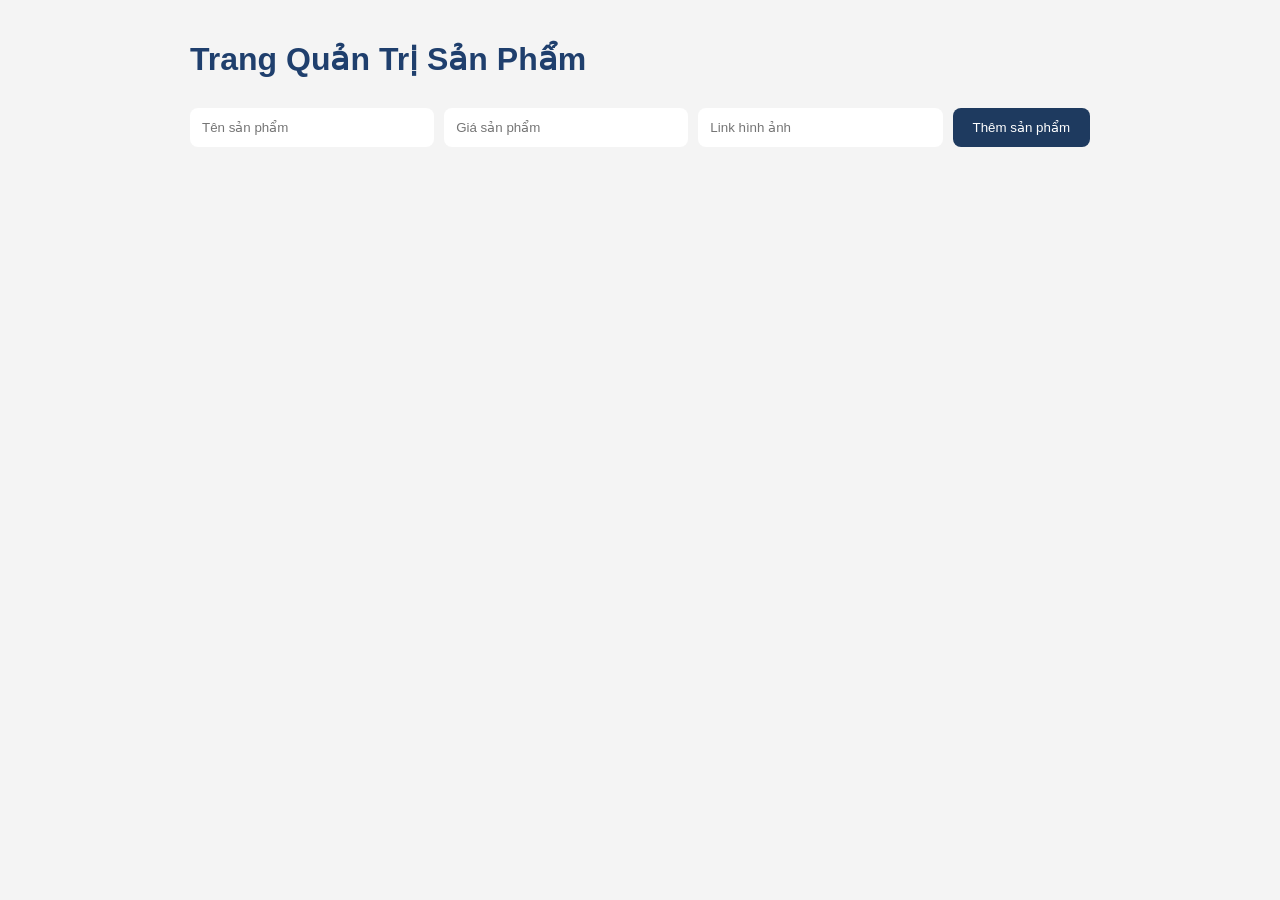
==== admin.html @ d1f6ede6 "update website" ====
<!DOCTYPE html>
<html lang="vi">
<head>
  <meta charset="UTF-8" />
  <meta name="viewport" content="width=device-width, initial-scale=1.0"/>
  <title>Admin - Hạt Hương Việt</title>

  <link rel="stylesheet" href="admin.css">
</head>

<body>

  <div class="admin-container">

    <h1>Trang Quản Trị Sản Phẩm</h1>

    <!-- FORM -->

    <div class="admin-form">

      <input type="text" id="name" placeholder="Tên sản phẩm">

      <input type="number" id="price" placeholder="Giá sản phẩm">

      <input type="text" id="image" placeholder="Link hình ảnh">

      <button onclick="addProduct()">
        Thêm sản phẩm
      </button>

    </div>

    <!-- DANH SÁCH -->

    <div id="adminProducts"></div>

  </div>

  <script src="admin.js"></script>

</body>
</html>
---- admin.css ----
*{
  margin:0;
  padding:0;
  box-sizing:border-box;
  font-family:Arial;
}

body{
  background:#f4f4f4;
  padding:40px;
}

.admin-container{
  max-width:1000px;
  margin:auto;
}

h1{
  margin-bottom:30px;
  color:#1f3f6d;
}

.admin-form{
  display:flex;
  gap:10px;
  margin-bottom:30px;
}

.admin-form input{
  flex:1;
  padding:12px;
  border:none;
  border-radius:8px;
}

.admin-form button{
  padding:12px 20px;
  border:none;
  background:#ff914d;
  color:white;
  border-radius:8px;
  cursor:pointer;
}

.admin-product{
  background:white;
  display:flex;
  align-items:center;
  justify-content:space-between;
  padding:15px;
  border-radius:10px;
  margin-bottom:15px;
}

.admin-product img{
  width:80px;
  height:80px;
  object-fit:cover;
  border-radius:10px;
}

.product-info{
  flex:1;
  margin-left:20px;
}

.delete-btn{
  background:red;
  color:white;
  border:none;
  padding:10px 15px;
  border-radius:8px;
  cursor:pointer;
}
body{
  font-family: Arial;
  background:#f4f4f4;
  padding:40px;
}

.admin-container{
  max-width:900px;
  margin:auto;
}

h1{
  margin-bottom:30px;
}

.admin-form{
  display:flex;
  gap:10px;
  margin-bottom:30px;
}

.admin-form input{
  flex:1;
  padding:12px;
}

.admin-form button{
  padding:12px 20px;
  border:none;
  background:#1e3a5f;
  color:white;
  cursor:pointer;
}

.admin-card{
  display:flex;
  align-items:center;
  justify-content:space-between;
  background:white;
  padding:15px;
  border-radius:10px;
  margin-bottom:15px;
}

.admin-card img{
  width:80px;
  height:80px;
  object-fit:cover;
  border-radius:10px;
}

.admin-card button{
  background:red;
  color:white;
  border:none;
  padding:10px;
  cursor:pointer;
}
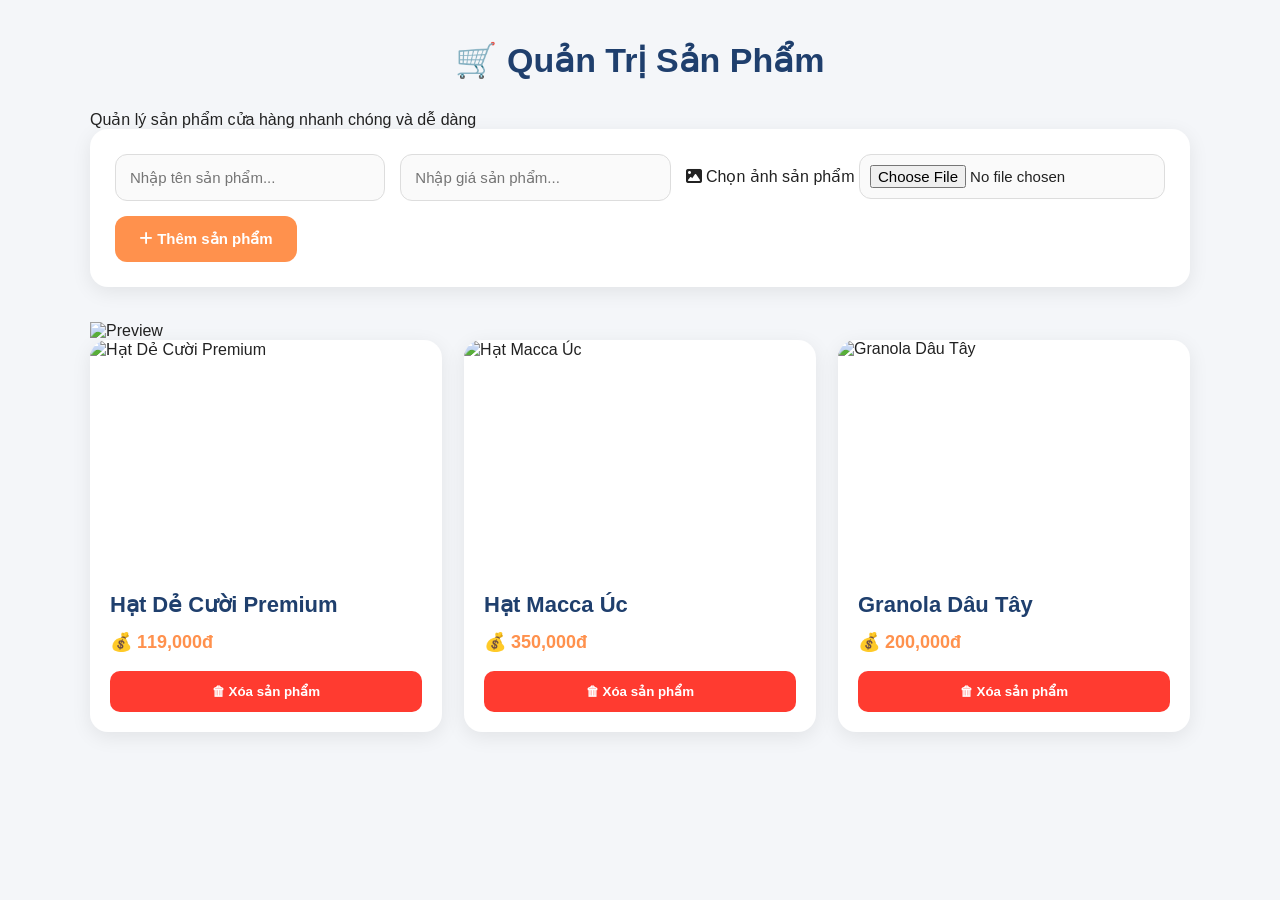
==== commit d2c29cb3: "update mobile checkout" ====
--- a/admin.html
+++ b/admin.html
@@ -1,42 +1,133 @@
 <!DOCTYPE html>
 <html lang="vi">
+
 <head>
-  <meta charset="UTF-8" />
-  <meta name="viewport" content="width=device-width, initial-scale=1.0"/>
-  <title>Admin - Hạt Hương Việt</title>
 
+  <meta charset="UTF-8">
+
+  <meta
+    name="viewport"
+    content="width=device-width, initial-scale=1.0"
+  >
+
+  <title>Admin Dashboard - SHOP NGUYỄN TẤN ĐẠT</title>
+
+  <!-- CSS -->
   <link rel="stylesheet" href="admin.css">
+
+  <!-- FONT AWESOME -->
+  <link
+    rel="stylesheet"
+    href="https://cdnjs.cloudflare.com/ajax/libs/font-awesome/6.5.1/css/all.min.css"
+  >
+
 </head>
 
 <body>
 
   <div class="admin-container">
 
-    <h1>Trang Quản Trị Sản Phẩm</h1>
+    <!-- HEADER -->
+
+    <div class="admin-header">
+
+      <div>
+
+        <h1>
+          🛒 Quản Trị Sản Phẩm
+        </h1>
+
+        <p class="sub-title">
+          Quản lý sản phẩm cửa hàng nhanh chóng và dễ dàng
+        </p>
+
+      </div>
+
+    </div>
 
     <!-- FORM -->
 
     <div class="admin-form">
 
-      <input type="text" id="name" placeholder="Tên sản phẩm">
+      <!-- PRODUCT NAME -->
 
-      <input type="number" id="price" placeholder="Giá sản phẩm">
+      <input
+        type="text"
+        id="name"
+        placeholder="Nhập tên sản phẩm..."
+      >
 
-      <input type="text" id="image" placeholder="Link hình ảnh">
+      <!-- PRODUCT PRICE -->
+
+      <input
+        type="number"
+        id="price"
+        placeholder="Nhập giá sản phẩm..."
+      >
+
+      <!-- IMAGE UPLOAD -->
+
+      <div class="upload-box">
+
+        <label for="image">
+
+          <i class="fa-solid fa-image"></i>
+
+          Chọn ảnh sản phẩm
+
+        </label>
+
+        <input
+          type="file"
+          id="image"
+          accept="image/*"
+        >
+
+      </div>
+
+      <!-- ADD BUTTON -->
 
       <button onclick="addProduct()">
+
+        <i class="fa-solid fa-plus"></i>
+
         Thêm sản phẩm
+
       </button>
 
     </div>
 
-    <!-- DANH SÁCH -->
+    <!-- PREVIEW IMAGE -->
 
-    <div id="adminProducts"></div>
+    <div class="preview-container">
+
+      <img
+        id="previewImage"
+        src=""
+        alt="Preview"
+      >
+
+    </div>
+
+    <!-- PRODUCT LIST -->
+
+    <div
+      id="adminProducts"
+      class="products-grid"
+    >
+
+      <p class="empty-text">
+        Chưa có sản phẩm nào
+      </p>
+
+    </div>
 
   </div>
+
+  <!-- JAVASCRIPT -->
 
   <script src="admin.js"></script>
 
 </body>
+
 </html>
--- a/admin.css
+++ b/admin.css
@@ -1,132 +1,247 @@
+/* =========================
+   RESET
+========================= */
+
 *{
   margin:0;
   padding:0;
   box-sizing:border-box;
-  font-family:Arial;
 }
 
 body{
-  background:#f4f4f4;
-  padding:40px;
-}
+  font-family:Arial, sans-serif;
+  background:#f4f6f9;
+  color:#222;
+  padding:40px 20px;
+}
+
+/* =========================
+   CONTAINER
+========================= */
 
 .admin-container{
-  max-width:1000px;
+  max-width:1100px;
   margin:auto;
 }
 
+/* =========================
+   TITLE
+========================= */
+
 h1{
+  font-size:34px;
   margin-bottom:30px;
   color:#1f3f6d;
-}
+  font-weight:700;
+  text-align:center;
+}
+
+/* =========================
+   FORM
+========================= */
 
 .admin-form{
+  background:#fff;
+  padding:25px;
+  border-radius:18px;
+  display:flex;
+  gap:15px;
+  margin-bottom:35px;
+  box-shadow:0 5px 20px rgba(0,0,0,0.08);
+  flex-wrap:wrap;
+}
+
+.admin-form input{
+  flex:1;
+  min-width:220px;
+  padding:14px;
+  border:1px solid #ddd;
+  border-radius:12px;
+  outline:none;
+  font-size:15px;
+  transition:0.3s;
+  background:#fafafa;
+}
+
+.admin-form input:focus{
+  border-color:#1f3f6d;
+  background:#fff;
+  box-shadow:0 0 0 4px rgba(31,63,109,0.1);
+}
+
+/* FILE INPUT */
+
+.admin-form input[type="file"]{
+  padding:10px;
+  cursor:pointer;
+}
+
+/* =========================
+   BUTTON
+========================= */
+
+.admin-form button{
+  padding:14px 24px;
+  border:none;
+  background:#ff914d;
+  color:#fff;
+  border-radius:12px;
+  cursor:pointer;
+  font-weight:bold;
+  font-size:15px;
+  transition:0.3s;
+}
+
+.admin-form button:hover{
+  background:#ff7b26;
+  transform:translateY(-2px);
+  box-shadow:0 8px 20px rgba(255,145,77,0.3);
+}
+
+/* =========================
+   PRODUCTS GRID
+========================= */
+
+.products-grid{
+  display:grid;
+  grid-template-columns:repeat(auto-fit,minmax(320px,1fr));
+  gap:22px;
+}
+
+/* =========================
+   PRODUCT CARD
+========================= */
+
+.admin-card{
+  background:#fff;
+  border-radius:18px;
+  overflow:hidden;
+  box-shadow:0 5px 20px rgba(0,0,0,0.08);
+  transition:0.35s;
+  display:flex;
+  flex-direction:column;
+}
+
+.admin-card:hover{
+  transform:translateY(-5px);
+  box-shadow:0 10px 30px rgba(0,0,0,0.12);
+}
+
+/* =========================
+   IMAGE
+========================= */
+
+.admin-card img{
+  width:100%;
+  height:230px;
+  object-fit:cover;
+  display:block;
+}
+
+/* =========================
+   PRODUCT INFO
+========================= */
+
+.product-info{
+  padding:20px;
+}
+
+.product-info h3{
+  font-size:22px;
+  color:#1f3f6d;
+  margin-bottom:10px;
+  line-height:1.4;
+}
+
+.product-info p{
+  font-size:18px;
+  color:#ff914d;
+  font-weight:bold;
+  margin-bottom:18px;
+}
+
+/* =========================
+   ACTIONS
+========================= */
+
+.product-actions{
   display:flex;
   gap:10px;
-  margin-bottom:30px;
-}
-
-.admin-form input{
+}
+
+.delete-btn{
   flex:1;
-  padding:12px;
+  background:#ff3b30;
+  color:#fff;
   border:none;
-  border-radius:8px;
-}
-
-.admin-form button{
-  padding:12px 20px;
-  border:none;
-  background:#ff914d;
-  color:white;
-  border-radius:8px;
+  padding:13px;
+  border-radius:10px;
   cursor:pointer;
-}
-
-.admin-product{
-  background:white;
-  display:flex;
-  align-items:center;
-  justify-content:space-between;
-  padding:15px;
+  font-weight:bold;
+  transition:0.3s;
+}
+
+.delete-btn:hover{
+  background:#df241a;
+  transform:scale(1.02);
+}
+
+/* =========================
+   EMPTY STATE
+========================= */
+
+.empty-text{
+  text-align:center;
+  padding:50px 20px;
+  background:#fff;
+  border-radius:18px;
+  color:#888;
+  font-size:18px;
+  box-shadow:0 5px 20px rgba(0,0,0,0.06);
+}
+
+/* =========================
+   SCROLLBAR
+========================= */
+
+::-webkit-scrollbar{
+  width:8px;
+}
+
+::-webkit-scrollbar-thumb{
+  background:#c9c9c9;
   border-radius:10px;
-  margin-bottom:15px;
-}
-
-.admin-product img{
-  width:80px;
-  height:80px;
-  object-fit:cover;
-  border-radius:10px;
-}
-
-.product-info{
-  flex:1;
-  margin-left:20px;
-}
-
-.delete-btn{
-  background:red;
-  color:white;
-  border:none;
-  padding:10px 15px;
-  border-radius:8px;
-  cursor:pointer;
-}
-body{
-  font-family: Arial;
-  background:#f4f4f4;
-  padding:40px;
-}
-
-.admin-container{
-  max-width:900px;
-  margin:auto;
-}
-
-h1{
-  margin-bottom:30px;
-}
-
-.admin-form{
-  display:flex;
-  gap:10px;
-  margin-bottom:30px;
-}
-
-.admin-form input{
-  flex:1;
-  padding:12px;
-}
-
-.admin-form button{
-  padding:12px 20px;
-  border:none;
-  background:#1e3a5f;
-  color:white;
-  cursor:pointer;
-}
-
-.admin-card{
-  display:flex;
-  align-items:center;
-  justify-content:space-between;
-  background:white;
-  padding:15px;
-  border-radius:10px;
-  margin-bottom:15px;
-}
-
-.admin-card img{
-  width:80px;
-  height:80px;
-  object-fit:cover;
-  border-radius:10px;
-}
-
-.admin-card button{
-  background:red;
-  color:white;
-  border:none;
-  padding:10px;
-  cursor:pointer;
+}
+
+/* =========================
+   RESPONSIVE
+========================= */
+
+@media(max-width:768px){
+
+  body{
+    padding:20px 15px;
+  }
+
+  h1{
+    font-size:28px;
+  }
+
+  .admin-form{
+    flex-direction:column;
+    padding:20px;
+  }
+
+  .admin-form button{
+    width:100%;
+  }
+
+  .products-grid{
+    grid-template-columns:1fr;
+  }
+
+  .admin-card img{
+    height:220px;
+  }
+
 }
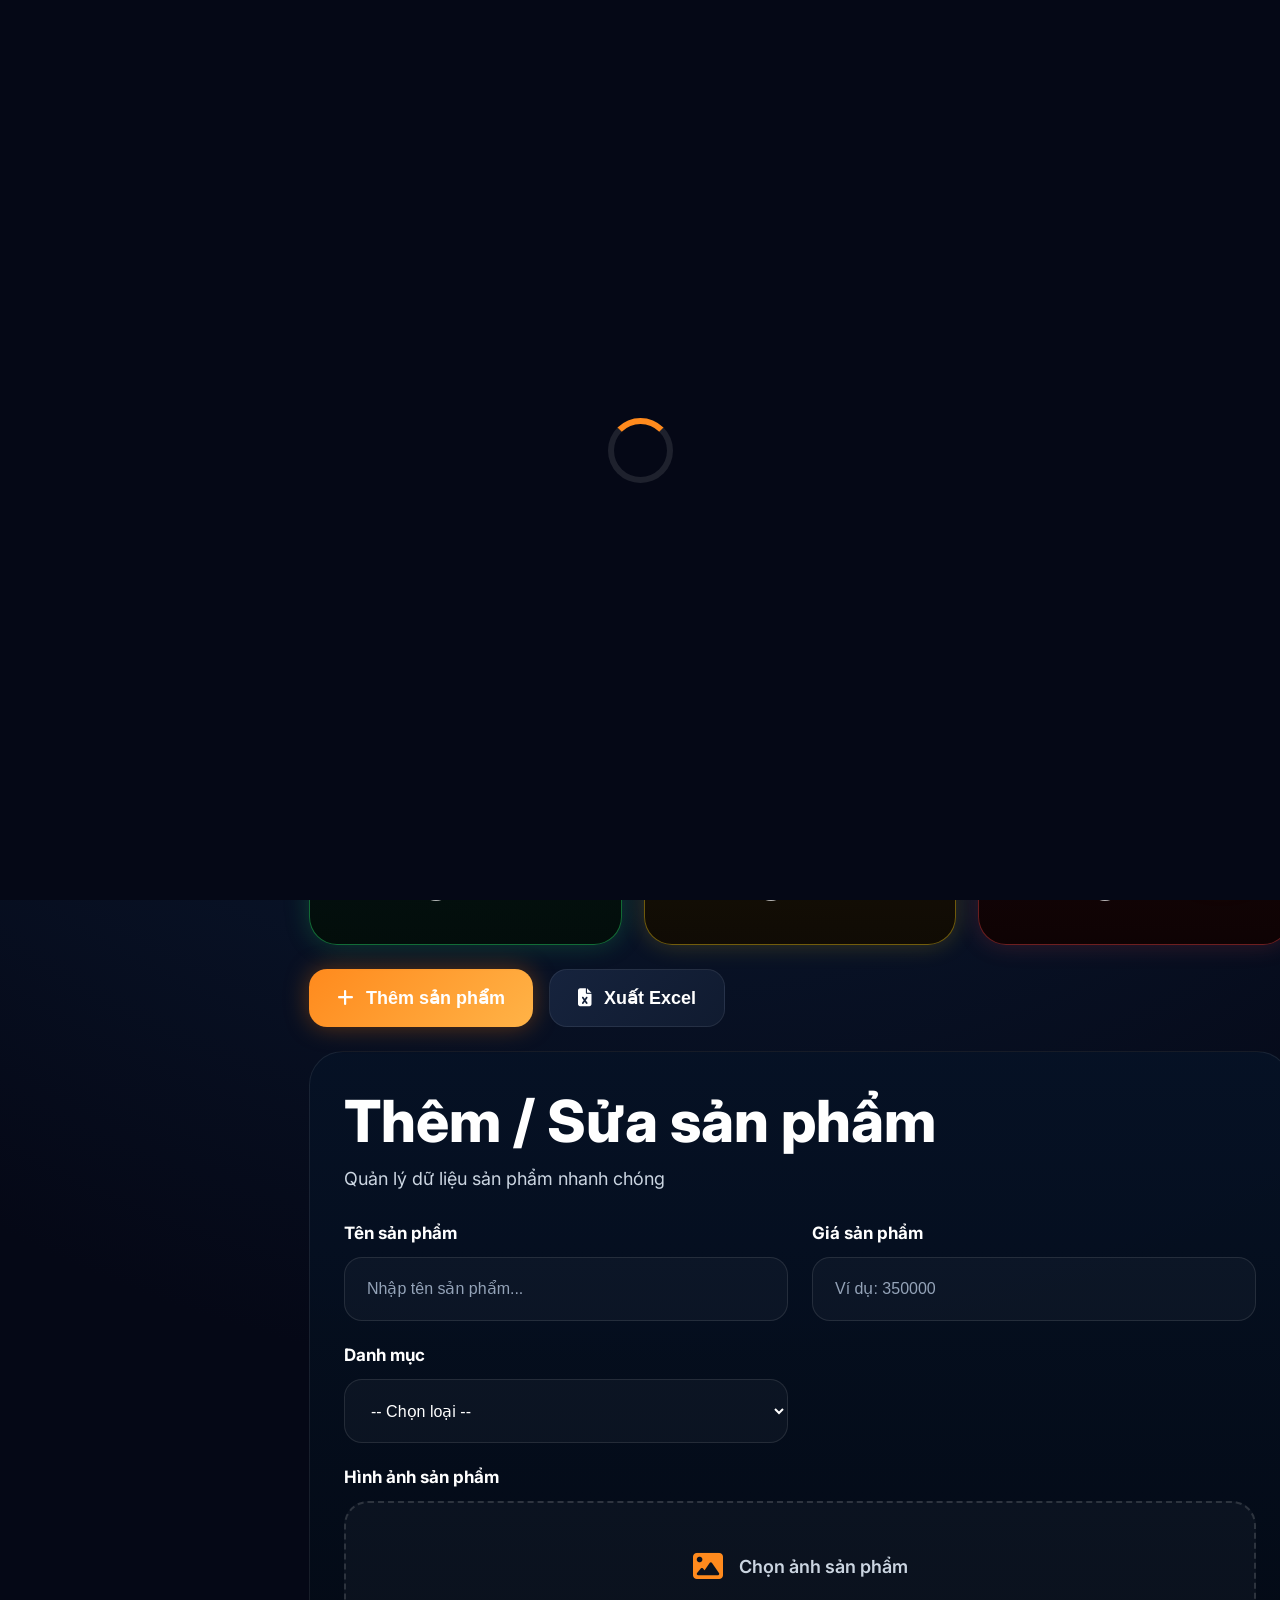
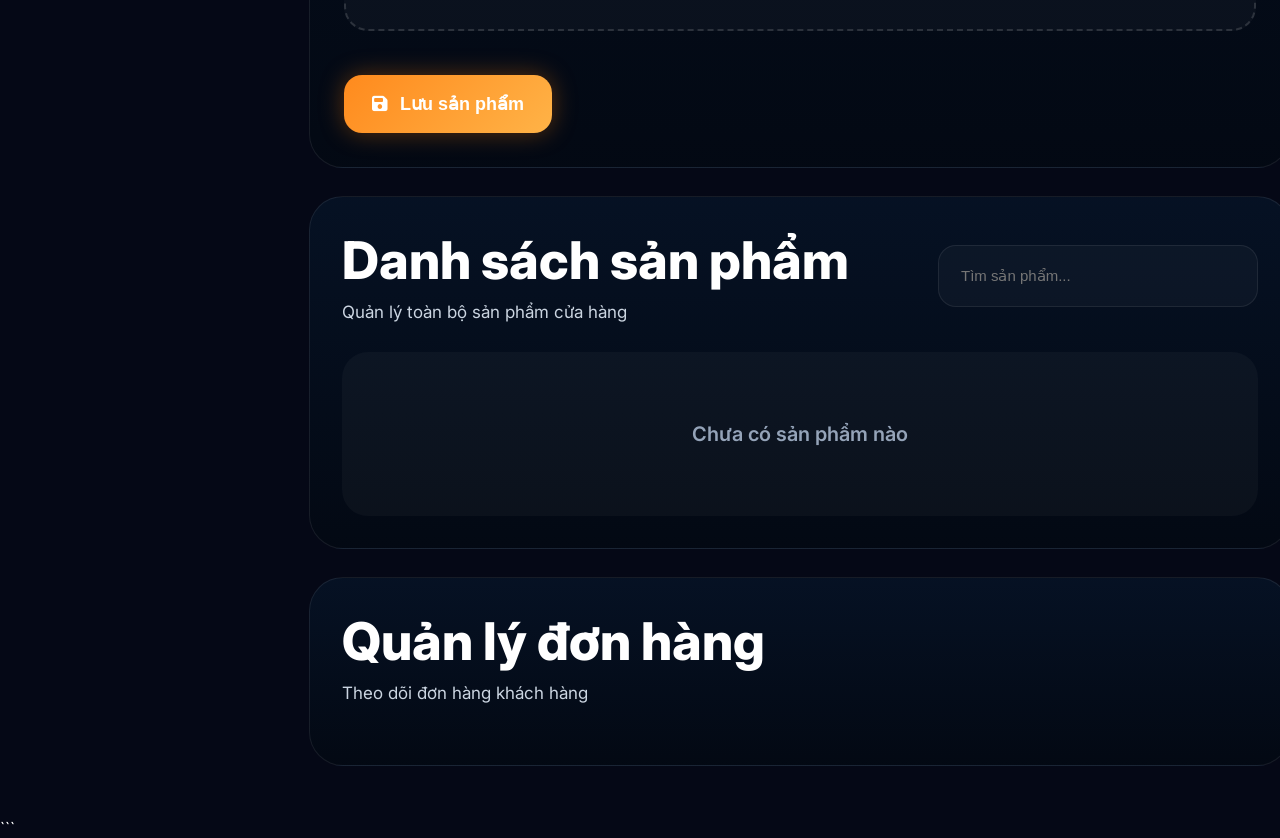
==== commit 802a81d7: "first commit" ====
--- a/admin.html
+++ b/admin.html
@@ -1,133 +1,555 @@
+```html
 <!DOCTYPE html>
 <html lang="vi">
 
 <head>
 
-  <meta charset="UTF-8">
-
-  <meta
-    name="viewport"
-    content="width=device-width, initial-scale=1.0"
-  >
-
-  <title>Admin Dashboard - SHOP NGUYỄN TẤN ĐẠT</title>
+  <meta charset="UTF-8" />
+
+  <meta name="viewport" content="width=device-width, initial-scale=1.0"/>
+
+  <title>ADMIN Nguyễn Tấn Đạt</title>
 
   <!-- CSS -->
-  <link rel="stylesheet" href="admin.css">
+  <link rel="stylesheet" href="admin.css"/>
 
   <!-- FONT AWESOME -->
   <link
     rel="stylesheet"
     href="https://cdnjs.cloudflare.com/ajax/libs/font-awesome/6.5.1/css/all.min.css"
-  >
+  />
 
 </head>
 
 <body>
 
-  <div class="admin-container">
-
-    <!-- HEADER -->
-
-    <div class="admin-header">
+<!-- ===================================================== -->
+<!-- LOADER -->
+<!-- ===================================================== -->
+
+<div id="loader">
+  <div class="spinner"></div>
+</div>
+
+<!-- ===================================================== -->
+<!-- MOBILE MENU -->
+<!-- ===================================================== -->
+
+<button class="mobile-toggle" onclick="toggleSidebar()">
+  <i class="fa-solid fa-bars"></i>
+</button>
+
+<!-- ===================================================== -->
+<!-- ADMIN CONTAINER -->
+<!-- ===================================================== -->
+
+<div class="admin-container">
+
+  <!-- ===================================================== -->
+  <!-- SIDEBAR -->
+  <!-- ===================================================== -->
+
+  <aside class="sidebar" id="sidebar">
+
+    <!-- LOGO -->
+
+    <div class="sidebar-logo">
+
+      <div class="logo-icon">
+        <i class="fa-solid fa-store"></i>
+      </div>
 
       <div>
-
-        <h1>
-          🛒 Quản Trị Sản Phẩm
-        </h1>
-
-        <p class="sub-title">
-          Quản lý sản phẩm cửa hàng nhanh chóng và dễ dàng
+        <h2>ADMIN Tấn Đạt</h2>
+        <span>Shop Nguyễn Tấn Đạt</span>
+      </div>
+
+    </div>
+
+    <!-- MENU -->
+
+    <ul class="sidebar-menu">
+
+      <li class="active">
+        <i class="fa-solid fa-box"></i>
+        <span>Sản phẩm</span>
+      </li>
+
+      <li>
+        <i class="fa-solid fa-cart-shopping"></i>
+        <span>Đơn hàng</span>
+      </li>
+
+      <li>
+        <i class="fa-solid fa-users"></i>
+        <span>Khách hàng</span>
+      </li>
+
+      <li>
+        <i class="fa-solid fa-chart-line"></i>
+        <span>Thống kê</span>
+      </li>
+
+      <li>
+        <i class="fa-solid fa-right-from-bracket"></i>
+        <span>Đăng xuất</span>
+      </li>
+
+    </ul>
+
+    <!-- FOOTER -->
+
+    <div class="sidebar-footer">
+
+      <div class="flag-3d">
+        <img src="ông28.jpg" alt="">
+      </div>
+
+      <p>© 2026 Nguyễn Tấn Đạt</p>
+
+    </div>
+
+  </aside>
+
+  <!-- ===================================================== -->
+  <!-- MAIN CONTENT -->
+  <!-- ===================================================== -->
+
+  <main class="main-content">
+
+    <!-- ===================================================== -->
+    <!-- TOPBAR -->
+    <!-- ===================================================== -->
+
+    <div class="topbar">
+
+      <div>
+
+        <h1>Dashboard Quản Trị</h1>
+
+        <p>Quản lý sản phẩm - đơn hàng - doanh thu</p>
+
+      </div>
+
+      <div class="topbar-right">
+
+        <!-- SEARCH -->
+
+        <div class="top-search">
+
+          <i class="fa-solid fa-magnifying-glass"></i>
+
+          <input type="text" placeholder="Tìm kiếm...">
+
+        </div>
+
+        <!-- USER -->
+
+        <div class="admin-user">
+
+          <img src="anh1.jpg">
+
+          <div>
+
+            <h3>Nguyễn Tấn Đạt</h3>
+
+            <span>Administrator</span>
+
+          </div>
+
+        </div>
+
+      </div>
+
+    </div>
+
+    <!-- ===================================================== -->
+    <!-- DASHBOARD -->
+    <!-- ===================================================== -->
+
+    <div class="dashboard-cards">
+
+      <!-- CARD -->
+
+      <div class="dash-card green-glow">
+
+        <div>
+
+          <h3>Tổng sản phẩm</h3>
+
+          <h2 id="totalProducts">0</h2>
+
+          <span>+12% tháng này</span>
+
+        </div>
+
+        <div class="card-icon green">
+          <i class="fa-solid fa-box"></i>
+        </div>
+
+      </div>
+
+      <!-- CARD -->
+
+      <div class="dash-card blue-glow">
+
+        <div>
+
+          <h3>Đơn hàng</h3>
+
+          <h2 id="totalOrders">0</h2>
+
+          <span>+8% hôm nay</span>
+
+        </div>
+
+        <div class="card-icon blue">
+          <i class="fa-solid fa-cart-shopping"></i>
+        </div>
+
+      </div>
+
+      <!-- CARD -->
+
+      <div class="dash-card orange-glow">
+
+        <div>
+
+          <h3>Khách hàng</h3>
+
+          <h2 id="totalCustomers">0</h2>
+
+          <span>Khách hoạt động</span>
+
+        </div>
+
+        <div class="card-icon orange">
+          <i class="fa-solid fa-users"></i>
+        </div>
+
+      </div>
+
+      <!-- CARD -->
+
+      <div class="dash-card purple-glow">
+
+        <div>
+
+          <h3>Doanh thu</h3>
+
+          <h2 id="totalRevenue">0đ</h2>
+
+          <span>Tổng doanh thu</span>
+
+        </div>
+
+        <div class="card-icon purple">
+          <i class="fa-solid fa-sack-dollar"></i>
+        </div>
+
+      </div>
+
+    </div>
+
+    <!-- ===================================================== -->
+    <!-- STATUS -->
+    <!-- ===================================================== -->
+
+    <div class="stats-box">
+
+      <div class="stat-card green-bg">
+
+        <i class="fa-solid fa-circle-check"></i>
+
+        <div>
+
+          <h3>Hoàn thành</h3>
+
+          <p id="doneOrders">0</p>
+
+        </div>
+
+      </div>
+
+      <div class="stat-card yellow-bg">
+
+        <i class="fa-solid fa-clock"></i>
+
+        <div>
+
+          <h3>Đang xử lý</h3>
+
+          <p id="pendingOrders">0</p>
+
+        </div>
+
+      </div>
+
+      <div class="stat-card red-bg">
+
+        <i class="fa-solid fa-ban"></i>
+
+        <div>
+
+          <h3>Đã hủy</h3>
+
+          <p id="cancelOrders">0</p>
+
+        </div>
+
+      </div>
+
+    </div>
+
+    <!-- ===================================================== -->
+    <!-- BUTTONS -->
+    <!-- ===================================================== -->
+
+    <div class="action-buttons">
+
+      <button class="add-btn" onclick="scrollToForm()">
+
+        <i class="fa-solid fa-plus"></i>
+
+        Thêm sản phẩm
+
+      </button>
+
+      <button class="add-btn secondary-btn" onclick="exportOrders()">
+
+        <i class="fa-solid fa-file-excel"></i>
+
+        Xuất Excel
+
+      </button>
+
+    </div>
+
+    <!-- ===================================================== -->
+    <!-- FORM -->
+    <!-- ===================================================== -->
+
+    <div class="admin-form" id="productForm">
+
+      <div class="form-title">
+
+        <h2>Thêm / Sửa sản phẩm</h2>
+
+        <p>Quản lý dữ liệu sản phẩm nhanh chóng</p>
+
+      </div>
+
+      <div class="form-grid">
+
+        <!-- NAME -->
+
+        <div class="form-group">
+
+          <label>Tên sản phẩm</label>
+
+          <input
+            type="text"
+            id="name"
+            placeholder="Nhập tên sản phẩm..."
+          />
+
+        </div>
+
+        <!-- PRICE -->
+
+        <div class="form-group">
+
+          <label>Giá sản phẩm</label>
+
+          <input
+            type="number"
+            id="price"
+            placeholder="Ví dụ: 350000"
+          />
+
+        </div>
+
+        <!-- CATEGORY -->
+
+        <div class="form-group">
+
+          <label>Danh mục</label>
+
+          <select id="category">
+
+            <option value="">-- Chọn loại --</option>
+
+            <option value="Gạo ST25">Gạo ST25</option>
+
+            <option value="Gạo thơm">Gạo thơm</option>
+
+            <option value="Gạo nếp">Gạo nếp</option>
+
+            <option value="Gạo tấm">Gạo tấm</option>
+
+          </select>
+
+        </div>
+
+        <!-- IMAGE -->
+
+        <div class="form-group full-width">
+
+          <label>Hình ảnh sản phẩm</label>
+
+          <div class="upload-box">
+
+            <label for="image">
+
+              <i class="fa-solid fa-image"></i>
+
+              Chọn ảnh sản phẩm
+
+            </label>
+
+            <input
+              type="file"
+              id="image"
+              accept="image/*"
+            />
+
+          </div>
+
+        </div>
+
+      </div>
+
+      <!-- PREVIEW -->
+
+      <div class="preview-container">
+
+        <img
+          id="previewImage"
+          src=""
+          alt="Preview"
+          style="display:none;"
+        />
+
+      </div>
+
+      <!-- BUTTON -->
+
+      <div style="margin-top:30px;">
+
+        <button class="submit-btn" onclick="addProduct()">
+
+          <i class="fa-solid fa-floppy-disk"></i>
+
+          Lưu sản phẩm
+
+        </button>
+
+      </div>
+
+    </div>
+
+    <!-- ===================================================== -->
+    <!-- PRODUCTS -->
+    <!-- ===================================================== -->
+
+    <div class="products-section">
+
+      <div class="section-header">
+
+        <div>
+
+          <h2>Danh sách sản phẩm</h2>
+
+          <p>Quản lý toàn bộ sản phẩm cửa hàng</p>
+
+        </div>
+
+        <input
+          type="text"
+          id="searchProduct"
+          placeholder="Tìm sản phẩm..."
+          class="search-input"
+          onkeyup="searchProducts()"
+        />
+
+      </div>
+
+      <div id="adminProducts" class="products-grid">
+
+        <p class="empty-text">
+          Chưa có sản phẩm nào
         </p>
 
       </div>
 
     </div>
 
-    <!-- FORM -->
-
-    <div class="admin-form">
-
-      <!-- PRODUCT NAME -->
-
-      <input
-        type="text"
-        id="name"
-        placeholder="Nhập tên sản phẩm..."
-      >
-
-      <!-- PRODUCT PRICE -->
-
-      <input
-        type="number"
-        id="price"
-        placeholder="Nhập giá sản phẩm..."
-      >
-
-      <!-- IMAGE UPLOAD -->
-
-      <div class="upload-box">
-
-        <label for="image">
-
-          <i class="fa-solid fa-image"></i>
-
-          Chọn ảnh sản phẩm
-
-        </label>
-
-        <input
-          type="file"
-          id="image"
-          accept="image/*"
-        >
-
-      </div>
-
-      <!-- ADD BUTTON -->
-
-      <button onclick="addProduct()">
-
-        <i class="fa-solid fa-plus"></i>
-
-        Thêm sản phẩm
-
-      </button>
-
-    </div>
-
-    <!-- PREVIEW IMAGE -->
-
-    <div class="preview-container">
-
-      <img
-        id="previewImage"
-        src=""
-        alt="Preview"
-      >
-
-    </div>
-
-    <!-- PRODUCT LIST -->
-
-    <div
-      id="adminProducts"
-      class="products-grid"
-    >
-
-      <p class="empty-text">
-        Chưa có sản phẩm nào
-      </p>
-
-    </div>
-
-  </div>
-
-  <!-- JAVASCRIPT -->
-
-  <script src="admin.js"></script>
+    <!-- ===================================================== -->
+    <!-- ORDERS -->
+    <!-- ===================================================== -->
+
+    <div class="orders-section">
+
+      <div class="section-header">
+
+        <div>
+
+          <h2>Quản lý đơn hàng</h2>
+
+          <p>Theo dõi đơn hàng khách hàng</p>
+
+        </div>
+
+      </div>
+
+      <div id="adminOrders"></div>
+
+    </div>
+
+  </main>
+
+</div>
+
+<!-- ===================================================== -->
+<!-- XLSX -->
+<!-- ===================================================== -->
+
+<script src="https://cdn.jsdelivr.net/npm/xlsx/dist/xlsx.full.min.js"></script>
+
+<!-- ===================================================== -->
+<!-- MENU -->
+<!-- ===================================================== -->
+
+<script>
+
+function toggleSidebar(){
+
+  document
+  .getElementById("sidebar")
+  .classList.toggle("show");
+
+}
+
+</script>
+
+<!-- ===================================================== -->
+<!-- MUSIC -->
+<!-- ===================================================== -->
+
+<audio id="adminMusic" loop autoplay>
+  <source src="vo.mp3" type="audio/mpeg">
+</audio>
+
+<button class="music-btn" onclick="toggleMusic()">
+  <i class="fa-solid fa-music"></i>
+</button>
+
+<!-- ===================================================== -->
+<!-- JS -->
+<!-- ===================================================== -->
+
+<script type="module" src="admin.js"></script>
 
 </body>
-
-</html>+</html>
+```
--- a/admin.css
+++ b/admin.css
@@ -1,6 +1,12 @@
-/* =========================
-   RESET
-========================= */
+/* =========================================================
+GOOGLE FONT
+========================================================= */
+
+@import url('https://fonts.googleapis.com/css2?family=Inter:wght@400;500;600;700;800&display=swap');
+
+/* =========================================================
+RESET
+========================================================= */
 
 *{
   margin:0;
@@ -8,240 +14,1684 @@
   box-sizing:border-box;
 }
 
+:root{
+
+  --bg:#050816;
+  --bg2:#081225;
+
+  --card:#081529;
+  --border:rgba(255,255,255,.08);
+
+  --white:#ffffff;
+  --gray:#94a3b8;
+
+  --orange:#ff8a1d;
+  --orange2:#ffb347;
+
+  --green:#22c55e;
+  --blue:#3b82f6;
+  --yellow:#facc15;
+  --red:#ef4444;
+  --purple:#8b5cf6;
+
+}
+
+html{
+  scroll-behavior:smooth;
+}
+
 body{
-  font-family:Arial, sans-serif;
-  background:#f4f6f9;
-  color:#222;
-  padding:40px 20px;
-}
-
-/* =========================
-   CONTAINER
-========================= */
-
-.admin-container{
-  max-width:1100px;
-  margin:auto;
-}
-
-/* =========================
-   TITLE
-========================= */
-
-h1{
-  font-size:34px;
-  margin-bottom:30px;
-  color:#1f3f6d;
-  font-weight:700;
-  text-align:center;
-}
-
-/* =========================
-   FORM
-========================= */
-
-.admin-form{
-  background:#fff;
-  padding:25px;
-  border-radius:18px;
-  display:flex;
-  gap:15px;
-  margin-bottom:35px;
-  box-shadow:0 5px 20px rgba(0,0,0,0.08);
-  flex-wrap:wrap;
-}
-
-.admin-form input{
-  flex:1;
-  min-width:220px;
-  padding:14px;
-  border:1px solid #ddd;
-  border-radius:12px;
-  outline:none;
-  font-size:15px;
-  transition:0.3s;
-  background:#fafafa;
-}
-
-.admin-form input:focus{
-  border-color:#1f3f6d;
-  background:#fff;
-  box-shadow:0 0 0 4px rgba(31,63,109,0.1);
-}
-
-/* FILE INPUT */
-
-.admin-form input[type="file"]{
-  padding:10px;
-  cursor:pointer;
-}
-
-/* =========================
-   BUTTON
-========================= */
-
-.admin-form button{
-  padding:14px 24px;
-  border:none;
-  background:#ff914d;
-  color:#fff;
-  border-radius:12px;
-  cursor:pointer;
-  font-weight:bold;
-  font-size:15px;
-  transition:0.3s;
-}
-
-.admin-form button:hover{
-  background:#ff7b26;
-  transform:translateY(-2px);
-  box-shadow:0 8px 20px rgba(255,145,77,0.3);
-}
-
-/* =========================
-   PRODUCTS GRID
-========================= */
-
-.products-grid{
-  display:grid;
-  grid-template-columns:repeat(auto-fit,minmax(320px,1fr));
-  gap:22px;
-}
-
-/* =========================
-   PRODUCT CARD
-========================= */
-
-.admin-card{
-  background:#fff;
-  border-radius:18px;
-  overflow:hidden;
-  box-shadow:0 5px 20px rgba(0,0,0,0.08);
-  transition:0.35s;
-  display:flex;
-  flex-direction:column;
-}
-
-.admin-card:hover{
-  transform:translateY(-5px);
-  box-shadow:0 10px 30px rgba(0,0,0,0.12);
-}
-
-/* =========================
-   IMAGE
-========================= */
-
-.admin-card img{
-  width:100%;
-  height:230px;
-  object-fit:cover;
-  display:block;
-}
-
-/* =========================
-   PRODUCT INFO
-========================= */
-
-.product-info{
-  padding:20px;
-}
-
-.product-info h3{
-  font-size:22px;
-  color:#1f3f6d;
-  margin-bottom:10px;
-  line-height:1.4;
-}
-
-.product-info p{
-  font-size:18px;
-  color:#ff914d;
-  font-weight:bold;
-  margin-bottom:18px;
-}
-
-/* =========================
-   ACTIONS
-========================= */
-
-.product-actions{
-  display:flex;
-  gap:10px;
-}
-
-.delete-btn{
-  flex:1;
-  background:#ff3b30;
-  color:#fff;
-  border:none;
-  padding:13px;
-  border-radius:10px;
-  cursor:pointer;
-  font-weight:bold;
-  transition:0.3s;
-}
-
-.delete-btn:hover{
-  background:#df241a;
-  transform:scale(1.02);
-}
-
-/* =========================
-   EMPTY STATE
-========================= */
-
-.empty-text{
-  text-align:center;
-  padding:50px 20px;
-  background:#fff;
-  border-radius:18px;
-  color:#888;
-  font-size:18px;
-  box-shadow:0 5px 20px rgba(0,0,0,0.06);
-}
-
-/* =========================
-   SCROLLBAR
-========================= */
+
+  font-family:'Inter',sans-serif;
+
+  background:
+  radial-gradient(circle at top,#0f2747 0%,#050816 55%);
+
+  color:var(--white);
+
+  overflow-x:hidden;
+
+}
+
+/* =========================================================
+SCROLLBAR
+========================================================= */
 
 ::-webkit-scrollbar{
   width:8px;
 }
 
 ::-webkit-scrollbar-thumb{
-  background:#c9c9c9;
-  border-radius:10px;
-}
-
-/* =========================
-   RESPONSIVE
-========================= */
+
+  background:linear-gradient(
+    var(--orange),
+    var(--orange2)
+  );
+
+  border-radius:50px;
+}
+
+/* =========================================================
+LOADER
+========================================================= */
+
+#loader{
+
+  position:fixed;
+  inset:0;
+
+  background:#050816;
+
+  display:flex;
+  justify-content:center;
+  align-items:center;
+
+  z-index:999999;
+
+}
+
+.spinner{
+
+  width:65px;
+  height:65px;
+
+  border-radius:50%;
+
+  border:6px solid rgba(255,255,255,.1);
+
+  border-top:6px solid var(--orange);
+
+  animation:spin 1s linear infinite;
+
+}
+
+@keyframes spin{
+
+  100%{
+    transform:rotate(360deg);
+  }
+
+}
+
+/* =========================================================
+LAYOUT
+========================================================= */
+
+.admin-container{
+  display:flex;
+  min-height:100vh;
+}
+
+/* =========================================================
+SIDEBAR
+========================================================= */
+
+.sidebar{
+
+  width:285px;
+
+  position:fixed;
+  left:0;
+  top:0;
+  bottom:0;
+
+  background:
+  linear-gradient(
+    180deg,
+    rgba(6,13,28,.98),
+    rgba(4,8,20,.98)
+  );
+
+  border-right:1px solid rgba(255,255,255,.06);
+
+  padding:26px 20px;
+
+  display:flex;
+  flex-direction:column;
+
+  z-index:999;
+
+  overflow:hidden;
+
+}
+
+/* Glow */
+
+.sidebar::before{
+
+  content:"";
+
+  position:absolute;
+
+  width:300px;
+  height:300px;
+
+  background:
+  radial-gradient(circle,
+  rgba(255,122,0,.22),
+  transparent 70%);
+
+  left:-150px;
+  bottom:-100px;
+
+}
+
+/* =========================================================
+LOGO
+========================================================= */
+
+.sidebar-logo{
+
+  display:flex;
+  align-items:center;
+  gap:16px;
+
+  margin-bottom:40px;
+
+}
+
+.logo-icon{
+
+  width:64px;
+  height:64px;
+
+  border-radius:20px;
+
+  background:
+  linear-gradient(
+    135deg,
+    var(--orange),
+    var(--orange2)
+  );
+
+  display:flex;
+  justify-content:center;
+  align-items:center;
+
+  font-size:24px;
+
+  box-shadow:
+  0 0 35px rgba(255,122,0,.5);
+
+}
+
+.sidebar-logo h2{
+
+  font-size:33px;
+  font-weight:800;
+  line-height:1.05;
+
+}
+
+.sidebar-logo span{
+
+  color:#cbd5e1;
+  font-size:14px;
+
+}
+
+/* =========================================================
+MENU
+========================================================= */
+
+.sidebar-menu{
+  list-style:none;
+}
+
+.sidebar-menu li{
+
+  display:flex;
+  align-items:center;
+  gap:16px;
+
+  padding:18px 18px;
+
+  border-radius:20px;
+
+  margin-bottom:12px;
+
+  cursor:pointer;
+
+  transition:.3s;
+
+  position:relative;
+
+  font-size:17px;
+  font-weight:600;
+
+}
+
+.sidebar-menu li i{
+  width:22px;
+}
+
+.sidebar-menu li:hover{
+
+  background:
+  rgba(255,255,255,.06);
+
+}
+
+.sidebar-menu li.active{
+
+  background:
+  linear-gradient(
+    135deg,
+    var(--orange),
+    var(--orange2)
+  );
+
+  box-shadow:
+  0 0 35px rgba(255,122,0,.5);
+
+}
+
+/* =========================================================
+SIDEBAR FOOTER
+========================================================= */
+
+.sidebar-footer{
+
+  margin-top:auto;
+
+  text-align:center;
+
+  position:relative;
+
+  padding-top:140px;
+
+}
+
+.sidebar-footer p{
+  color:#cbd5e1;
+}
+
+/* =========================================================
+FLAG
+========================================================= */
+
+.flag-3d{
+
+  position:absolute;
+
+  left:50%;
+  transform:translateX(-50%);
+
+  bottom:40px;
+
+  width:170px;
+  height:110px;
+
+  perspective:1000px;
+
+}
+
+.flag-3d img{
+
+  width:100%;
+  height:100%;
+
+  object-fit:cover;
+
+  border-radius:14px;
+
+  animation:flagWave 3s ease-in-out infinite;
+
+  box-shadow:
+  0 0 40px rgba(255,0,0,.25);
+
+}
+
+.flag-3d::before{
+
+  content:"";
+
+  position:absolute;
+
+  left:-8px;
+  top:-10px;
+
+  width:5px;
+  height:135px;
+
+  background:linear-gradient(
+    #fff,
+    #64748b
+  );
+
+  border-radius:30px;
+
+}
+
+@keyframes flagWave{
+
+  0%{
+    transform:
+    perspective(1000px)
+    rotateY(0deg);
+  }
+
+  25%{
+    transform:
+    perspective(1000px)
+    rotateY(-12deg);
+  }
+
+  50%{
+    transform:
+    perspective(1000px)
+    rotateY(10deg);
+  }
+
+  100%{
+    transform:
+    perspective(1000px)
+    rotateY(0deg);
+  }
+
+}
+
+/* =========================================================
+MAIN
+========================================================= */
+
+.main-content{
+
+  flex:1;
+
+  margin-left:285px;
+
+  padding:24px;
+
+}
+
+/* =========================================================
+TOPBAR
+========================================================= */
+
+.topbar{
+
+  background:
+  linear-gradient(
+    180deg,
+    rgba(8,21,41,.95),
+    rgba(5,12,25,.95)
+  );
+
+  border:1px solid rgba(255,255,255,.07);
+
+  border-radius:32px;
+
+  padding:28px 30px;
+
+  display:flex;
+  justify-content:space-between;
+  align-items:center;
+
+  margin-bottom:28px;
+
+  position:relative;
+
+  overflow:hidden;
+
+}
+
+/* LIGHT EFFECT */
+
+.topbar::before{
+
+  content:"";
+
+  position:absolute;
+
+  width:300px;
+  height:3px;
+
+  background:
+  linear-gradient(
+    90deg,
+    transparent,
+    #ffb347,
+    transparent
+  );
+
+  top:60px;
+  left:38%;
+
+  box-shadow:
+  0 0 30px #ff8a1d;
+
+}
+
+/* =========================================================
+TITLE
+========================================================= */
+
+.topbar h1{
+
+  font-size:58px;
+  font-weight:800;
+
+  margin-bottom:10px;
+
+}
+
+.topbar p{
+
+  color:#cbd5e1;
+  font-size:18px;
+
+}
+
+/* =========================================================
+TOPBAR RIGHT
+========================================================= */
+
+.topbar-right{
+
+  display:flex;
+  align-items:center;
+  gap:20px;
+
+}
+
+/* =========================================================
+SEARCH
+========================================================= */
+
+.top-search{
+
+  width:340px;
+  height:64px;
+
+  border-radius:22px;
+
+  border:1px solid rgba(255,255,255,.08);
+
+  background:
+  rgba(255,255,255,.03);
+
+  display:flex;
+  align-items:center;
+  gap:12px;
+
+  padding:0 22px;
+
+}
+
+.top-search i{
+  color:#94a3b8;
+}
+
+.top-search input{
+
+  flex:1;
+
+  background:none;
+  border:none;
+  outline:none;
+
+  color:white;
+
+  font-size:15px;
+
+}
+
+.top-search input::placeholder{
+  color:#94a3b8;
+}
+
+/* =========================================================
+ADMIN USER
+========================================================= */
+
+.admin-user{
+
+  min-width:260px;
+
+  border-radius:22px;
+
+  border:1px solid rgba(255,255,255,.08);
+
+  background:
+  rgba(255,255,255,.03);
+
+  padding:12px 18px;
+
+  display:flex;
+  align-items:center;
+  gap:14px;
+
+}
+
+.admin-user img{
+
+  width:58px;
+  height:58px;
+
+  border-radius:50%;
+
+  object-fit:cover;
+
+  border:2px solid #22c55e;
+
+}
+
+.admin-user h3{
+
+  font-size:18px;
+  font-weight:700;
+
+}
+
+.admin-user span{
+
+  color:#cbd5e1;
+  font-size:14px;
+
+}
+
+/* =========================================================
+CARDS
+========================================================= */
+
+.dashboard-cards{
+
+  display:grid;
+
+  grid-template-columns:
+  repeat(4,1fr);
+
+  gap:22px;
+
+  margin-bottom:22px;
+
+}
+
+.dash-card{
+
+  background:
+  linear-gradient(
+    180deg,
+    rgba(6,18,37,.95),
+    rgba(3,8,20,.95)
+  );
+
+  border-radius:28px;
+
+  border:1px solid rgba(255,255,255,.08);
+
+  padding:28px;
+
+  display:flex;
+  justify-content:space-between;
+  align-items:center;
+
+  min-height:170px;
+
+  position:relative;
+
+  overflow:hidden;
+
+  transition:.3s;
+
+}
+
+.dash-card:hover{
+
+  transform:
+  translateY(-6px);
+
+}
+
+/* Glow */
+
+.dash-card::before{
+
+  content:"";
+
+  position:absolute;
+
+  width:200px;
+  height:200px;
+
+  border-radius:50%;
+
+  background:
+  radial-gradient(circle,
+  rgba(59,130,246,.18),
+  transparent 70%);
+
+  right:-100px;
+  top:-80px;
+
+}
+
+.dash-card:nth-child(1)::before{
+
+  background:
+  radial-gradient(circle,
+  rgba(34,197,94,.18),
+  transparent 70%);
+
+}
+
+.dash-card:nth-child(3)::before{
+
+  background:
+  radial-gradient(circle,
+  rgba(255,122,0,.18),
+  transparent 70%);
+
+}
+
+.dash-card:nth-child(4)::before{
+
+  background:
+  radial-gradient(circle,
+  rgba(139,92,246,.18),
+  transparent 70%);
+
+}
+
+/* =========================================================
+CARD TEXT
+========================================================= */
+
+.dash-card h3{
+
+  color:white;
+
+  font-size:18px;
+  font-weight:700;
+
+  margin-bottom:18px;
+
+}
+
+.dash-card h2{
+
+  font-size:65px;
+  font-weight:800;
+
+  margin-bottom:12px;
+
+}
+
+.dash-card span{
+
+  font-size:16px;
+  font-weight:600;
+
+  color:#22c55e;
+
+}
+
+/* =========================================================
+ICON
+========================================================= */
+
+.card-icon{
+
+  width:84px;
+  height:84px;
+
+  border-radius:24px;
+
+  display:flex;
+  justify-content:center;
+  align-items:center;
+
+  font-size:32px;
+
+  color:white;
+
+}
+
+.green{
+
+  background:
+  linear-gradient(
+    135deg,
+    #22c55e,
+    #16a34a
+  );
+
+  box-shadow:
+  0 0 35px rgba(34,197,94,.5);
+
+}
+
+.blue{
+
+  background:
+  linear-gradient(
+    135deg,
+    #3b82f6,
+    #2563eb
+  );
+
+  box-shadow:
+  0 0 35px rgba(59,130,246,.5);
+
+}
+
+.orange{
+
+  background:
+  linear-gradient(
+    135deg,
+    #ff8a1d,
+    #ffb347
+  );
+
+  box-shadow:
+  0 0 35px rgba(255,122,0,.5);
+
+}
+
+.purple{
+
+  background:
+  linear-gradient(
+    135deg,
+    #8b5cf6,
+    #7c3aed
+  );
+
+  box-shadow:
+  0 0 35px rgba(139,92,246,.5);
+
+}
+
+/* =========================================================
+STATUS
+========================================================= */
+
+.stats-box{
+
+  display:grid;
+
+  grid-template-columns:
+  repeat(3,1fr);
+
+  gap:22px;
+
+  margin-bottom:24px;
+
+}
+
+.stat-card{
+
+  min-height:140px;
+
+  border-radius:28px;
+
+  padding:30px;
+
+  display:flex;
+  align-items:center;
+  gap:24px;
+
+  position:relative;
+
+  overflow:hidden;
+
+}
+
+.stat-card i{
+
+  font-size:52px;
+
+}
+
+.stat-card h3{
+
+  font-size:18px;
+
+  margin-bottom:8px;
+
+}
+
+.stat-card p{
+
+  font-size:60px;
+  font-weight:800;
+
+}
+
+.green-bg{
+
+  background:
+  linear-gradient(
+    180deg,
+    rgba(3,20,15,.95),
+    rgba(3,14,10,.95)
+  );
+
+  border:1px solid rgba(34,197,94,.5);
+
+  box-shadow:
+  0 0 25px rgba(34,197,94,.25);
+
+}
+
+.yellow-bg{
+
+  background:
+  linear-gradient(
+    180deg,
+    rgba(25,18,4,.95),
+    rgba(17,12,3,.95)
+  );
+
+  border:1px solid rgba(250,204,21,.4);
+
+  box-shadow:
+  0 0 25px rgba(250,204,21,.2);
+
+}
+
+.red-bg{
+
+  background:
+  linear-gradient(
+    180deg,
+    rgba(25,6,7,.95),
+    rgba(15,3,3,.95)
+  );
+
+  border:1px solid rgba(239,68,68,.4);
+
+  box-shadow:
+  0 0 25px rgba(239,68,68,.2);
+
+}
+
+/* =========================================================
+BUTTONS
+========================================================= */
+
+.action-buttons{
+
+  display:flex;
+  gap:16px;
+
+  margin-bottom:24px;
+
+}
+
+.add-btn,
+.submit-btn{
+
+  height:58px;
+
+  padding:0 28px;
+
+  border:none;
+
+  border-radius:18px;
+
+  background:
+  linear-gradient(
+    135deg,
+    var(--orange),
+    var(--orange2)
+  );
+
+  color:white;
+
+  font-size:18px;
+  font-weight:700;
+
+  cursor:pointer;
+
+  display:flex;
+  align-items:center;
+  gap:12px;
+
+  transition:.3s;
+
+  box-shadow:
+  0 0 25px rgba(255,122,0,.35);
+
+}
+
+.add-btn:hover,
+.submit-btn:hover{
+
+  transform:
+  translateY(-3px);
+
+}
+
+.secondary-btn{
+
+  background:
+  linear-gradient(
+    135deg,
+    #16233d,
+    #101b30
+  );
+
+  border:1px solid rgba(255,255,255,.08);
+
+  box-shadow:none;
+
+}
+
+/* =========================================================
+FORM
+========================================================= */
+
+.admin-form{
+
+  background:
+  linear-gradient(
+    180deg,
+    rgba(6,18,37,.96),
+    rgba(3,9,20,.96)
+  );
+
+  border-radius:34px;
+
+  border:1px solid rgba(255,255,255,.08);
+
+  padding:34px;
+
+  margin-bottom:28px;
+
+}
+
+/* =========================================================
+FORM TITLE
+========================================================= */
+
+.form-title h2{
+
+  font-size:58px;
+  font-weight:800;
+
+  margin-bottom:12px;
+
+}
+
+.form-title p{
+
+  color:#cbd5e1;
+  font-size:18px;
+
+  margin-bottom:34px;
+
+}
+
+/* =========================================================
+FORM GRID
+========================================================= */
+
+.form-grid{
+
+  display:grid;
+
+  grid-template-columns:
+  repeat(2,1fr);
+
+  gap:24px;
+
+}
+
+.form-group{
+
+  display:flex;
+  flex-direction:column;
+
+}
+
+.form-group label{
+
+  margin-bottom:14px;
+
+  font-size:17px;
+  font-weight:700;
+
+}
+
+.form-group input,
+.form-group select{
+
+  height:64px;
+
+  border-radius:18px;
+
+  border:1px solid rgba(255,255,255,.1);
+
+  background:
+  rgba(255,255,255,.03);
+
+  padding:0 22px;
+
+  color:white;
+
+  outline:none;
+
+  font-size:16px;
+
+}
+
+.form-group input::placeholder{
+  color:#94a3b8;
+}
+
+.form-group input:focus,
+.form-group select:focus{
+
+  border-color:var(--orange);
+
+  box-shadow:
+  0 0 0 4px rgba(255,122,0,.12);
+
+}
+
+.full-width{
+  grid-column:1/-1;
+}
+
+/* =========================================================
+UPLOAD
+========================================================= */
+
+.upload-box label{
+
+  height:130px;
+
+  border-radius:24px;
+
+  border:2px dashed rgba(255,255,255,.14);
+
+  background:
+  rgba(255,255,255,.03);
+
+  display:flex;
+  justify-content:center;
+  align-items:center;
+  gap:16px;
+
+  cursor:pointer;
+
+  transition:.3s;
+
+  font-size:18px;
+  font-weight:600;
+
+  color:#cbd5e1;
+
+}
+
+.upload-box label:hover{
+
+  border-color:var(--orange);
+
+}
+
+.upload-box i{
+
+  font-size:30px;
+
+  color:var(--orange);
+
+}
+
+.upload-box input{
+  display:none;
+}
+
+/* =========================================================
+PREVIEW
+========================================================= */
+
+.preview-container{
+  margin-top:30px;
+}
+
+#previewImage{
+
+  width:240px;
+
+  border-radius:24px;
+
+  object-fit:cover;
+
+  border:2px solid rgba(255,255,255,.1);
+
+}
+
+/* =========================================================
+SECTION
+========================================================= */
+
+.products-section,
+.orders-section{
+
+  background:
+  linear-gradient(
+    180deg,
+    rgba(6,18,37,.96),
+    rgba(3,9,20,.96)
+  );
+
+  border-radius:34px;
+
+  border:1px solid rgba(255,255,255,.08);
+
+  padding:32px;
+
+  margin-bottom:28px;
+
+}
+
+/* =========================================================
+HEADER
+========================================================= */
+
+.section-header{
+
+  display:flex;
+  justify-content:space-between;
+  align-items:center;
+
+  gap:20px;
+
+  margin-bottom:30px;
+
+}
+
+.section-header h2{
+
+  font-size:52px;
+  font-weight:800;
+
+  margin-bottom:10px;
+
+}
+
+.section-header p{
+
+  color:#cbd5e1;
+  font-size:17px;
+
+}
+
+/* =========================================================
+SEARCH INPUT
+========================================================= */
+
+.search-input{
+
+  width:320px;
+  height:62px;
+
+  border-radius:18px;
+
+  border:1px solid rgba(255,255,255,.08);
+
+  background:
+  rgba(255,255,255,.03);
+
+  padding:0 22px;
+
+  color:white;
+
+  outline:none;
+
+  font-size:15px;
+
+}
+
+/* =========================================================
+GRID
+========================================================= */
+
+.products-grid{
+
+  display:grid;
+
+  grid-template-columns:
+  repeat(3,1fr);
+
+  gap:24px;
+
+}
+
+/* =========================================================
+CARD PRODUCT
+========================================================= */
+
+.admin-card{
+
+  background:
+  rgba(255,255,255,.03);
+
+  border:1px solid rgba(255,255,255,.06);
+
+  border-radius:28px;
+
+  overflow:hidden;
+
+  transition:.35s;
+
+}
+
+.admin-card:hover{
+
+  transform:
+  translateY(-6px);
+
+  box-shadow:
+  0 0 35px rgba(0,0,0,.3);
+
+}
+
+.admin-card img{
+
+  width:100%;
+  height:260px;
+
+  object-fit:cover;
+
+}
+
+.product-info{
+
+  padding:24px;
+
+}
+
+.product-info h3{
+
+  font-size:24px;
+  font-weight:700;
+
+  margin-bottom:12px;
+
+}
+
+.product-info p{
+
+  color:#ffd700;
+
+  font-size:32px;
+  font-weight:800;
+
+  margin-bottom:18px;
+
+}
+
+/* =========================================================
+ACTION
+========================================================= */
+
+.product-actions{
+
+  display:flex;
+  gap:14px;
+
+}
+
+.edit-btn,
+.delete-btn{
+
+  flex:1;
+
+  height:50px;
+
+  border:none;
+
+  border-radius:16px;
+
+  color:white;
+
+  font-weight:700;
+
+  cursor:pointer;
+
+}
+
+.edit-btn{
+
+  background:
+  linear-gradient(
+    135deg,
+    #facc15,
+    #eab308
+  );
+
+}
+
+.delete-btn{
+
+  background:
+  linear-gradient(
+    135deg,
+    #ef4444,
+    #dc2626
+  );
+
+}
+
+/* =========================================================
+EMPTY
+========================================================= */
+
+.empty-text{
+
+  grid-column:1/-1;
+
+  text-align:center;
+
+  padding:70px;
+
+  border-radius:26px;
+
+  background:
+  rgba(255,255,255,.03);
+
+  color:#94a3b8;
+
+  font-size:20px;
+  font-weight:600;
+
+}
+
+/* =========================================================
+MOBILE TOGGLE
+========================================================= */
+
+.mobile-toggle{
+
+  position:fixed;
+
+  top:20px;
+  left:20px;
+
+  width:55px;
+  height:55px;
+
+  border:none;
+
+  border-radius:18px;
+
+  background:
+  linear-gradient(
+    135deg,
+    var(--orange),
+    var(--orange2)
+  );
+
+  color:white;
+
+  font-size:20px;
+
+  z-index:99999;
+
+  display:none;
+
+}
+
+/* =========================================================
+MUSIC BUTTON
+========================================================= */
+
+.music-btn{
+
+  position:fixed;
+
+  right:25px;
+  bottom:25px;
+
+  width:68px;
+  height:68px;
+
+  border:none;
+
+  border-radius:50%;
+
+  background:
+  linear-gradient(
+    135deg,
+    var(--orange),
+    var(--orange2)
+  );
+
+  color:white;
+
+  font-size:24px;
+
+  cursor:pointer;
+
+  z-index:9999;
+
+  box-shadow:
+  0 0 30px rgba(255,122,0,.4);
+
+}
+
+/* =========================================================
+RESPONSIVE
+========================================================= */
+
+@media(max-width:1400px){
+
+  .dashboard-cards{
+    grid-template-columns:repeat(2,1fr);
+  }
+
+  .products-grid{
+    grid-template-columns:repeat(2,1fr);
+  }
+
+}
+
+@media(max-width:1100px){
+
+  .sidebar{
+
+    left:-100%;
+
+    transition:.4s;
+
+  }
+
+  .sidebar.show{
+    left:0;
+  }
+
+  .mobile-toggle{
+    display:block;
+  }
+
+  .main-content{
+    margin-left:0;
+  }
+
+}
+
+@media(max-width:900px){
+
+  .dashboard-cards,
+  .stats-box,
+  .products-grid,
+  .form-grid{
+
+    grid-template-columns:1fr;
+
+  }
+
+  .topbar{
+
+    flex-direction:column;
+    align-items:flex-start;
+    gap:20px;
+
+  }
+
+  .topbar-right{
+
+    width:100%;
+
+    flex-direction:column;
+
+  }
+
+  .top-search,
+  .admin-user,
+  .search-input{
+
+    width:100%;
+
+  }
+
+}
 
 @media(max-width:768px){
 
-  body{
-    padding:20px 15px;
-  }
-
-  h1{
-    font-size:28px;
-  }
-
-  .admin-form{
+  .topbar h1,
+  .form-title h2,
+  .section-header h2{
+
+    font-size:36px;
+
+  }
+
+  .dash-card h2,
+  .stat-card p{
+
+    font-size:44px;
+
+  }
+
+  .main-content{
+    padding:16px;
+  }
+
+  .admin-form,
+  .products-section,
+  .orders-section,
+  .topbar{
+
+    padding:24px;
+
+  }
+
+}
+
+@media(max-width:500px){
+
+  .sidebar{
+    width:260px;
+  }
+
+  .action-buttons{
     flex-direction:column;
-    padding:20px;
-  }
-
-  .admin-form button{
+  }
+
+  .add-btn{
     width:100%;
-  }
-
-  .products-grid{
-    grid-template-columns:1fr;
-  }
-
-  .admin-card img{
-    height:220px;
-  }
-
+    justify-content:center;
+  }
+
+}
+/* FIX SELECT */
+
+select{
+  color:#fff !important;
+}
+
+select option{
+  background:#06142c;
+  color:#fff;
+}
+
+/* FIX FLAG */
+
+.flag-3d{
+  width:180px;
+  margin:auto;
+}
+
+.flag-3d img{
+  width:100%;
+  display:block;
+  border-radius:16px;
+  object-fit:cover;
+}
+/* =========================================
+ORDER BUTTONS
+========================================= */
+
+.order-actions{
+  display:flex;
+  gap:12px;
+  margin-top:20px;
+  flex-wrap:wrap;
+}
+
+.order-actions button{
+  border:none;
+  padding:12px 22px;
+  border-radius:14px;
+  font-size:15px;
+  font-weight:700;
+  cursor:pointer;
+  transition:0.3s;
+  color:#fff;
+  min-width:110px;
+  box-shadow:0 0 15px rgba(255,255,255,0.1);
+}
+
+/* XÁC NHẬN */
+
+.confirm-btn{
+  background:linear-gradient(135deg,#00ff99,#00c853);
+  box-shadow:
+  0 0 15px rgba(0,255,153,0.5),
+  0 0 35px rgba(0,255,153,0.2);
+}
+
+.confirm-btn:hover{
+  transform:translateY(-3px) scale(1.05);
+  box-shadow:
+  0 0 25px rgba(0,255,153,0.8),
+  0 0 50px rgba(0,255,153,0.4);
+}
+
+/* HỦY */
+
+.cancel-btn{
+  background:linear-gradient(135deg,#ffcc00,#ff9800);
+  box-shadow:
+  0 0 15px rgba(255,193,7,0.5),
+  0 0 35px rgba(255,193,7,0.2);
+}
+
+.cancel-btn:hover{
+  transform:translateY(-3px) scale(1.05);
+  box-shadow:
+  0 0 25px rgba(255,193,7,0.8),
+  0 0 50px rgba(255,193,7,0.4);
+}
+
+/* XÓA */
+
+.delete-btn{
+  background:linear-gradient(135deg,#ff3d3d,#ff0000);
+  box-shadow:
+  0 0 15px rgba(255,0,0,0.5),
+  0 0 35px rgba(255,0,0,0.2);
+}
+
+.delete-btn:hover{
+  transform:translateY(-3px) scale(1.05);
+  box-shadow:
+  0 0 25px rgba(255,0,0,0.9),
+  0 0 50px rgba(255,0,0,0.5);
 }
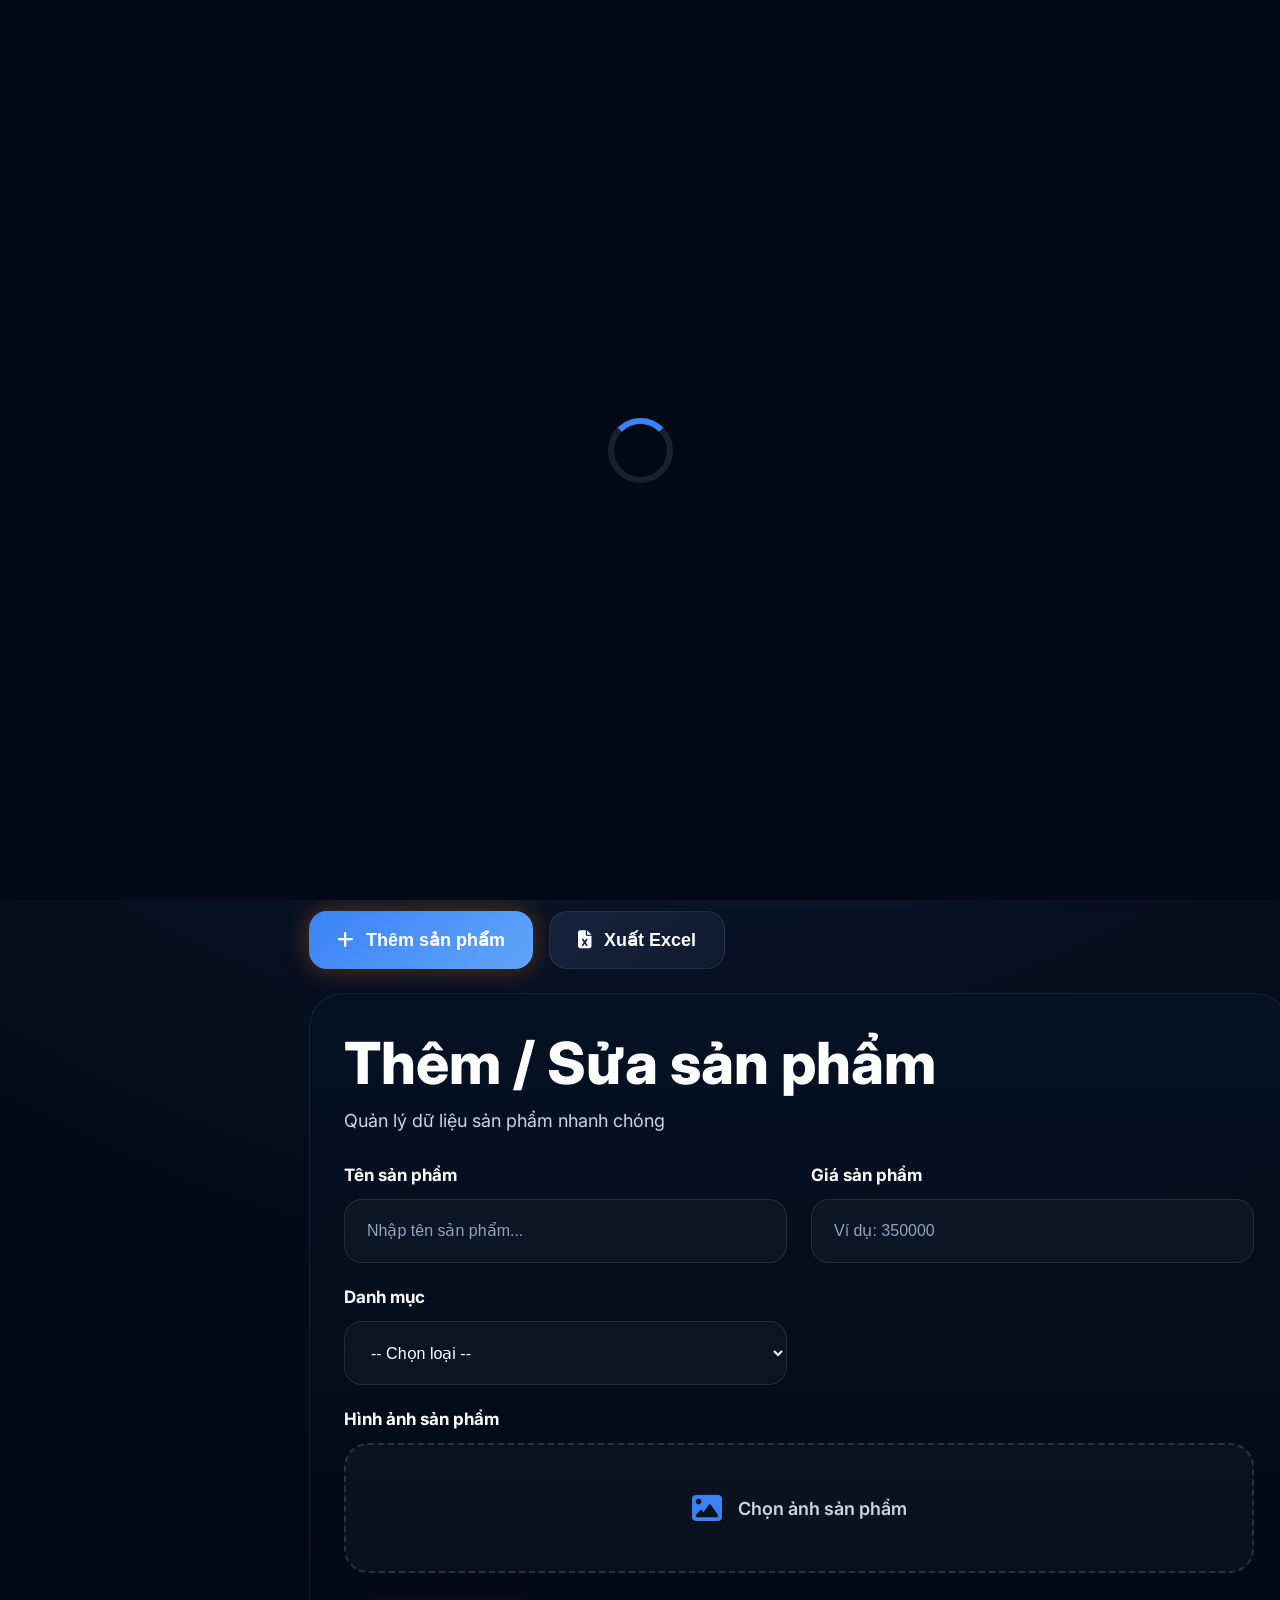
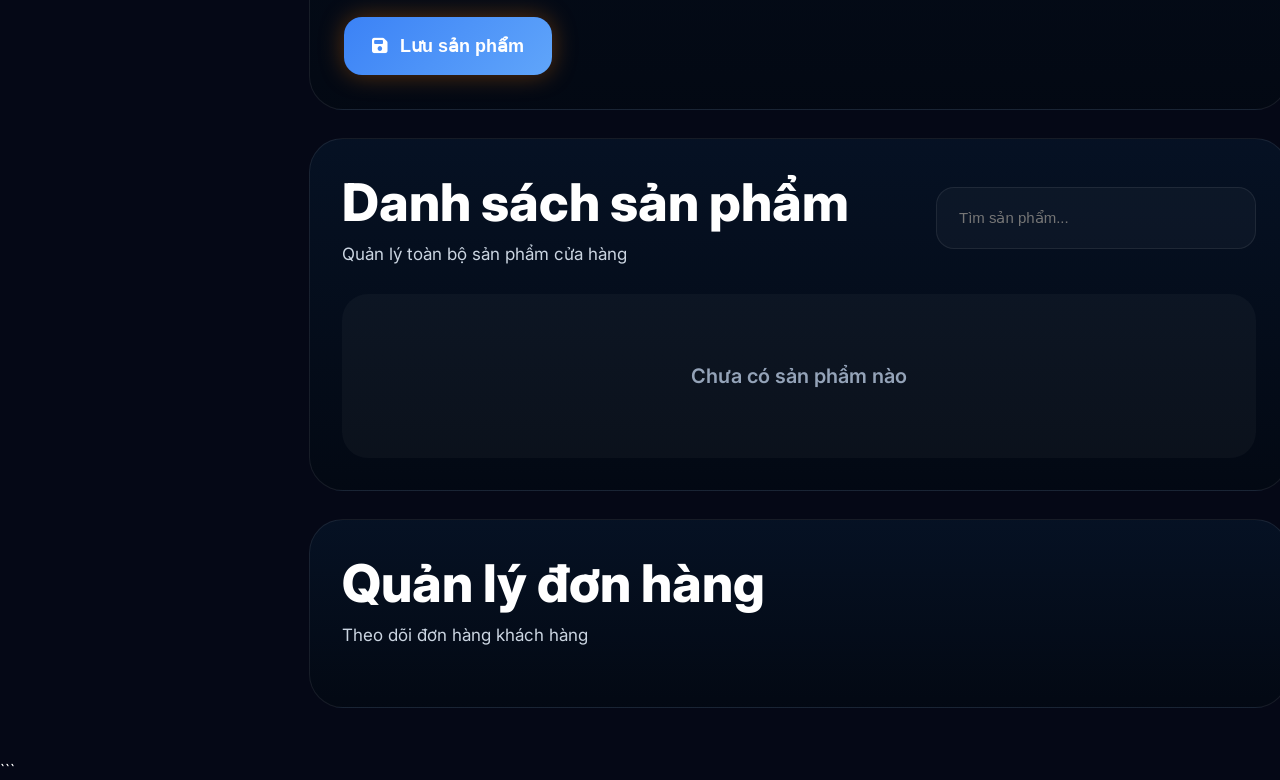
==== commit fdca6e2f: "update admin" ====
--- a/admin.html
+++ b/admin.html
@@ -1,4 +1,4 @@
-```html
+
 <!DOCTYPE html>
 <html lang="vi">
 
@@ -98,17 +98,19 @@
     </ul>
 
     <!-- FOOTER -->
-
-    <div class="sidebar-footer">
-
-      <div class="flag-3d">
-        <img src="ông28.jpg" alt="">
-      </div>
-
-      <p>© 2026 Nguyễn Tấn Đạt</p>
-
-    </div>
-
+<div class="sidebar-footer">
+
+    <div class="flag-box">
+
+        <img src="ông28.jpg" alt="Lá cờ Việt Nam">
+
+        <div class="flag-overlay"></div>
+
+        <p>© 2026 Dashboard</p>
+
+    </div>
+
+</div>
   </aside>
 
   <!-- ===================================================== -->
@@ -142,7 +144,7 @@
           <input type="text" placeholder="Tìm kiếm...">
 
         </div>
-
+<!-- NOTIFICATION --> <div class="notification-box"> <button class="notification-btn"> <i class="fa-solid fa-bell"></i> <span id="notifyCount">3</span> </button> <div class="notification-dropdown"> <h4>Thông báo mới</h4> <ul id="notificationList"> <li> <i class="fa-solid fa-cart-shopping"></i> Có đơn hàng mới #DH001 </li> <li> <i class="fa-solid fa-user"></i> Khách hàng mới đăng ký </li> <li> <i class="fa-solid fa-circle-check"></i> Đơn hàng đã hoàn thành </li> </ul> </div> </div>
         <!-- USER -->
 
         <div class="admin-user">
--- a/admin.css
+++ b/admin.css
@@ -25,8 +25,9 @@
   --white:#ffffff;
   --gray:#94a3b8;
 
-  --orange:#ff8a1d;
-  --orange2:#ffb347;
+  
+ --orange:#3b82f6;
+--orange2:#60a5fa;
 
   --green:#22c55e;
   --blue:#3b82f6;
@@ -272,19 +273,17 @@
 
 }
 
+
 .sidebar-menu li.active{
-
-  background:
-  linear-gradient(
+  background:linear-gradient(
     135deg,
-    var(--orange),
-    var(--orange2)
-  );
-
+    #2563eb,
+    #3b82f6
+  );
   box-shadow:
   0 0 35px rgba(255,122,0,.5);
-
-}
+}
+
 
 /* =========================================================
 SIDEBAR FOOTER
@@ -309,88 +308,17 @@
 /* =========================================================
 FLAG
 ========================================================= */
-
-.flag-3d{
-
-  position:absolute;
-
-  left:50%;
-  transform:translateX(-50%);
-
-  bottom:40px;
-
-  width:170px;
-  height:110px;
-
-  perspective:1000px;
-
-}
-
-.flag-3d img{
-
-  width:100%;
-  height:100%;
-
-  object-fit:cover;
-
-  border-radius:14px;
-
-  animation:flagWave 3s ease-in-out infinite;
-
-  box-shadow:
-  0 0 40px rgba(255,0,0,.25);
-
-}
-
-.flag-3d::before{
-
-  content:"";
-
-  position:absolute;
-
-  left:-8px;
-  top:-10px;
-
-  width:5px;
-  height:135px;
-
-  background:linear-gradient(
-    #fff,
-    #64748b
-  );
-
-  border-radius:30px;
-
-}
-
-@keyframes flagWave{
-
-  0%{
-    transform:
-    perspective(1000px)
-    rotateY(0deg);
-  }
-
-  25%{
-    transform:
-    perspective(1000px)
-    rotateY(-12deg);
-  }
-
-  50%{
-    transform:
-    perspective(1000px)
-    rotateY(10deg);
-  }
-
-  100%{
-    transform:
-    perspective(1000px)
-    rotateY(0deg);
-  }
-
-}
-
+.flag-box{
+    width:100%;
+    border-radius:20px;
+    overflow:hidden;
+}
+
+.flag-box img{
+    width:100%;
+    display:block;
+    object-fit:cover;
+}
 /* =========================================================
 MAIN
 ========================================================= */
@@ -469,7 +397,7 @@
 
 .topbar h1{
 
-  font-size:58px;
+  font-size:42px;
   font-weight:800;
 
   margin-bottom:10px;
@@ -1509,9 +1437,9 @@
     display:block;
   }
 
-  .main-content{
-    margin-left:0;
-  }
+ .main-content{
+    margin-left:250px;
+}
 
 }
 
@@ -1586,9 +1514,9 @@
 
 @media(max-width:500px){
 
-  .sidebar{
-    width:260px;
-  }
+.sidebar{
+    width:250px;
+}
 
   .action-buttons{
     flex-direction:column;
@@ -1694,4 +1622,372 @@
   box-shadow:
   0 0 25px rgba(255,0,0,0.9),
   0 0 50px rgba(255,0,0,0.5);
+}
+/* =========================
+   FLAG BOX
+========================= */
+
+.sidebar-footer{
+    margin-top:auto;
+    padding:20px;
+}
+/* =========================
+   3D FLAG
+========================= */
+
+.sidebar-footer{
+    margin-top:auto;
+    padding:15px;
+}
+
+.flag-box{
+    position:relative;
+    width:100%;
+    border-radius:20px;
+    overflow:hidden;
+
+    background:linear-gradient(
+        180deg,
+        #07142d,
+        #0a1b3d
+    );
+
+    border:1px solid rgba(255,255,255,.08);
+
+    box-shadow:
+    0 0 25px rgba(59,130,246,.2);
+}
+
+.flag-box img{
+    width:100%;
+    display:block;
+    object-fit:cover;
+}
+
+.flag-box::after{
+    content:"";
+
+    position:absolute;
+    inset:0;
+
+    background:
+    linear-gradient(
+        120deg,
+        transparent,
+        rgba(255,255,255,.08),
+        transparent
+    );
+
+    animation:shine 4s linear infinite;
+}
+
+@keyframes shine{
+
+    from{
+        transform:translateX(-150%);
+    }
+
+    to{
+        transform:translateX(150%);
+    }
+
+}
+
+.flag-box p{
+
+    position:absolute;
+
+    bottom:12px;
+    left:0;
+
+    width:100%;
+
+    text-align:center;
+
+    font-size:13px;
+    font-weight:700;
+
+    color:#fff;
+
+    text-shadow:
+    0 0 10px rgba(0,0,0,.8);
+
+}
+/* ==========================
+   NOTIFICATION
+========================== */
+
+.notification-box{
+    position:relative;
+}
+
+.notification-btn{
+
+    width:60px;
+    height:60px;
+
+    border:none;
+    border-radius:18px;
+
+    background:
+    rgba(255,255,255,.05);
+
+    border:1px solid rgba(255,255,255,.08);
+
+    color:#fff;
+
+    cursor:pointer;
+
+    font-size:22px;
+
+    position:relative;
+
+    transition:.3s;
+}
+
+.notification-btn:hover{
+    transform:translateY(-3px);
+}
+
+.notification-btn span{
+
+    position:absolute;
+
+    top:8px;
+    right:8px;
+
+    width:20px;
+    height:20px;
+
+    border-radius:50%;
+
+    background:#ef4444;
+
+    color:#fff;
+
+    font-size:11px;
+
+    display:flex;
+    justify-content:center;
+    align-items:center;
+
+    font-weight:700;
+}
+
+.notification-dropdown{
+
+    position:absolute;
+
+    right:0;
+    top:75px;
+
+    width:320px;
+
+    background:
+    linear-gradient(
+        180deg,
+        #081529,
+        #06111f
+    );
+
+    border:1px solid rgba(255,255,255,.08);
+
+    border-radius:20px;
+
+    padding:20px;
+
+    display:none;
+
+    z-index:999;
+}
+
+.notification-box:hover .notification-dropdown{
+    display:block;
+}
+
+.notification-dropdown h4{
+    margin-bottom:15px;
+}
+
+.notification-dropdown ul{
+    list-style:none;
+}
+
+.notification-dropdown li{
+
+    display:flex;
+    align-items:center;
+    gap:12px;
+
+    padding:12px;
+
+    border-radius:12px;
+
+    margin-bottom:10px;
+
+    background:
+    rgba(255,255,255,.04);
+}
+.realtime-notification{
+
+  position:fixed;
+
+  top:25px;
+  right:-400px;
+
+  background:linear-gradient(
+    135deg,
+    #2563eb,
+    #3b82f6
+  );
+
+  color:#fff;
+
+  padding:18px 24px;
+
+  border-radius:18px;
+
+  font-weight:700;
+
+  display:flex;
+  align-items:center;
+  gap:12px;
+
+  z-index:999999;
+
+  transition:.5s;
+
+  box-shadow:
+  0 0 25px rgba(59,130,246,.4);
+
+}
+
+.realtime-notification.show{
+
+  right:25px;
+
+}
+.notification-box{
+    position:relative;
+}
+
+.notification-btn{
+
+    width:58px;
+    height:58px;
+
+    border:none;
+    border-radius:18px;
+
+    background:#0f172a;
+
+    color:#fff;
+
+    cursor:pointer;
+
+    position:relative;
+
+    font-size:20px;
+}
+
+.notification-btn span{
+
+    position:absolute;
+
+    top:-5px;
+    right:-5px;
+
+    width:22px;
+    height:22px;
+
+    border-radius:50%;
+
+    background:#ef4444;
+
+    display:flex;
+    align-items:center;
+    justify-content:center;
+
+    font-size:12px;
+    font-weight:700;
+}
+
+.notification-dropdown{
+
+    position:absolute;
+
+    top:70px;
+    right:0;
+
+    width:320px;
+
+    background:#081529;
+
+    border-radius:20px;
+
+    border:1px solid rgba(255,255,255,.08);
+
+    padding:20px;
+
+    display:none;
+
+    z-index:9999;
+}
+
+.notification-dropdown h4{
+    margin-bottom:15px;
+}
+
+.notification-dropdown ul{
+    list-style:none;
+}
+
+.notification-dropdown li{
+
+    padding:12px 0;
+
+    border-bottom:1px solid rgba(255,255,255,.08);
+
+    font-size:14px;
+}
+
+.notification-box.active .notification-dropdown{
+    display:block;
+}
+.realtime-notification{
+
+    position:fixed;
+
+    top:25px;
+    right:-400px;
+
+    background:#081529;
+
+    color:#fff;
+
+    padding:18px 24px;
+
+    border-radius:18px;
+
+    display:flex;
+    align-items:center;
+    gap:12px;
+
+    z-index:999999;
+
+    transition:.5s;
+
+    border-left:5px solid #22c55e;
+
+    box-shadow:
+    0 0 30px rgba(34,197,94,.35);
+}
+
+.realtime-notification.show{
+    right:25px;
+}
+
+.realtime-notification i{
+    color:#22c55e;
+    font-size:20px;
 }
